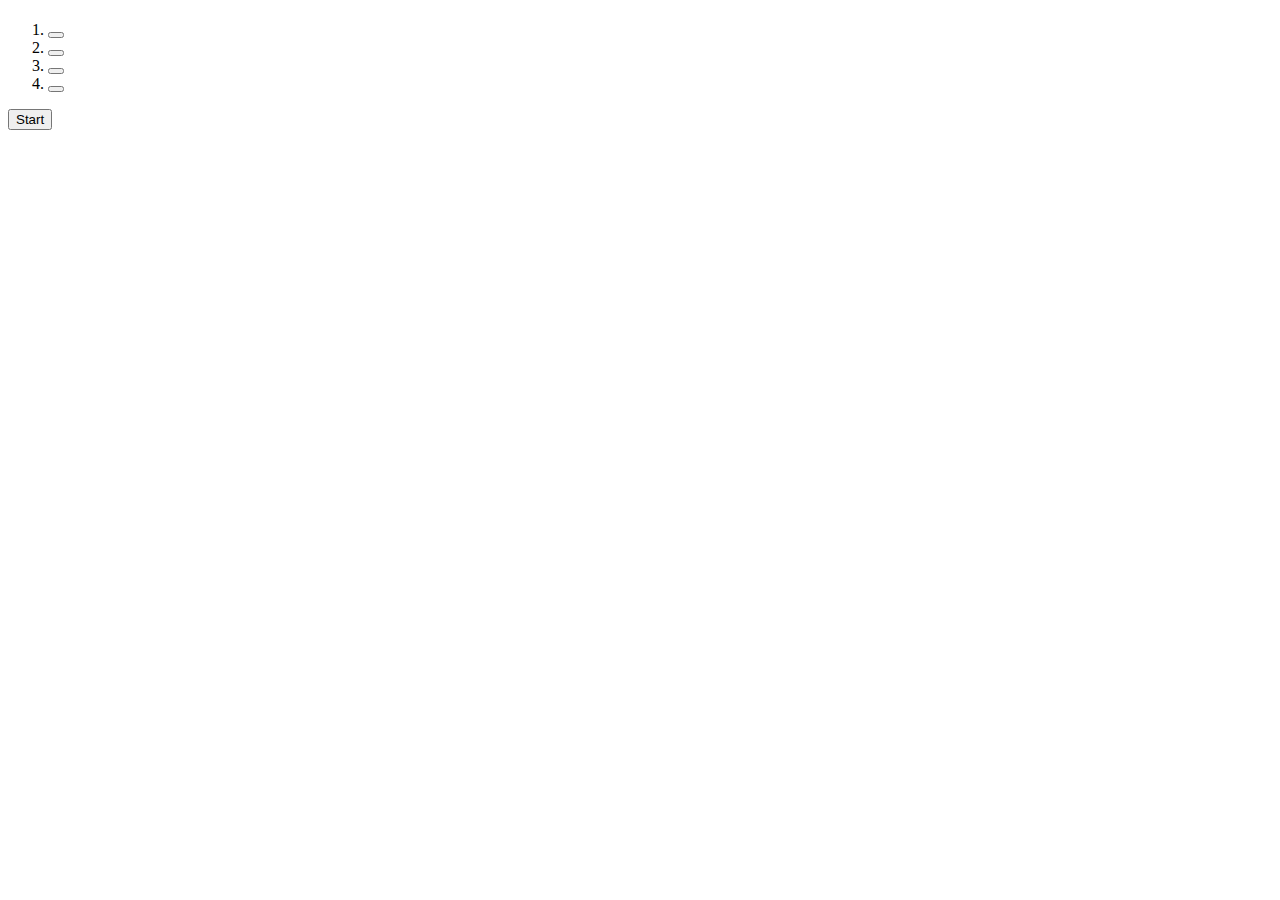
==== index.html @ 2d3dd642 "first night of work on project" ====
<!DOCTYPE html>
<html lang="en">
<head>
    <meta charset="UTF-8">
    <meta http-equiv="X-UA-Compatible" content="IE=edge">
    <meta name="viewport" content="width=device-width, initial-scale=1.0">
    <title>Document</title>
</head>
<body>
    <h1 class="question"></h1>
    <ol>
        <li><button class="answerOne"></button></li>
        <li><button class="answerTwo"></button></li>
        <li><button class="answerThree"></button></li>
        <li><button class="answerFour"></button></li>
    </ol>
    <button onclick="displayQuestion(0)">
        Start
    </button>
    <footer>
        <h3 class="timer"></h3>
    </footer>
    <script src="./assets/script.js"></script>
</body>
</html>
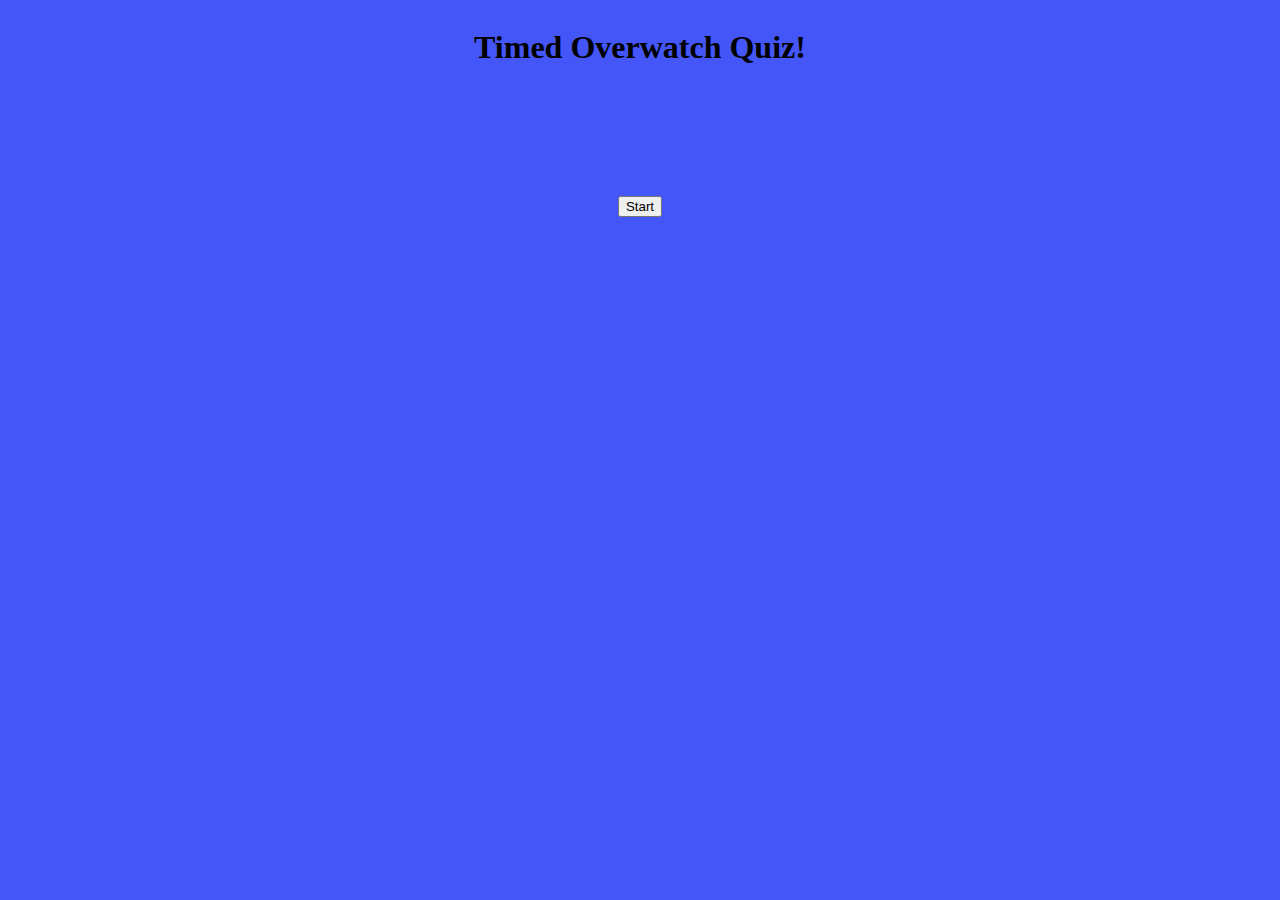
==== commit 88e9ecc6: "potentially final version of project" ====
--- a/index.html
+++ b/index.html
@@ -4,19 +4,26 @@
     <meta charset="UTF-8">
     <meta http-equiv="X-UA-Compatible" content="IE=edge">
     <meta name="viewport" content="width=device-width, initial-scale=1.0">
-    <title>Document</title>
+    <link rel="stylesheet" href="./assets/style.css">
+    <title>Timed Quiz</title>
 </head>
 <body>
-    <h1 class="question"></h1>
-    <ol>
-        <li><button class="answerOne"></button></li>
-        <li><button class="answerTwo"></button></li>
-        <li><button class="answerThree"></button></li>
-        <li><button class="answerFour"></button></li>
-    </ol>
-    <button onclick="displayQuestion(0)">
+    <h1>Timed Overwatch Quiz!</h1>
+    <div id="questionBox">
+        <h2 class="question"></h2>
+        <ol>
+            <li><button class="answerOne" onclick="nextQuestion(this.id)"></button></li>
+            <li><button class="answerTwo" onclick="nextQuestion(this.id)"></button></li>
+            <li><button class="answerThree" onclick="nextQuestion(this.id)"></button></li>
+            <li><button class="answerFour" onclick="nextQuestion(this.id)"></button></li>
+        </ol>
+    </div>
+    <button class="start">
         Start
     </button>
+    <a href="./scores.html" target="_self"><button class="end">
+        End
+    </button></a>
     <footer>
         <h3 class="timer"></h3>
     </footer>
--- a/assets/style.css
+++ b/assets/style.css
@@ -0,0 +1,18 @@
+.end {
+    visibility: hidden;
+}
+
+#questionBox {
+    visibility: hidden;
+}
+
+body {
+    display: flex;
+    flex-direction: column;
+    align-items: center;
+    background-color: rgb(68, 86, 247);
+}
+
+h1 {
+    justify-content: center;
+}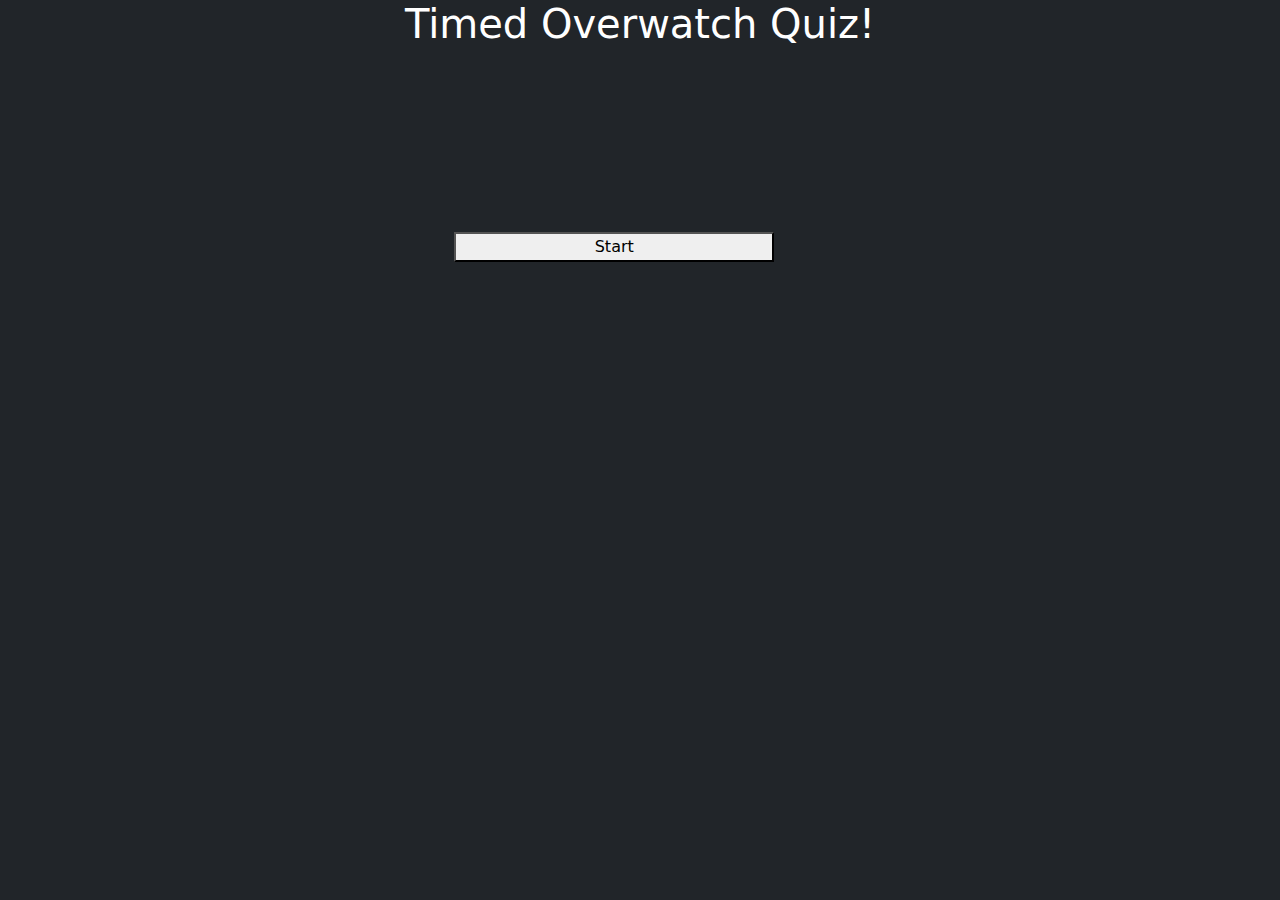
==== commit 0e217967: "final edits to pages for style" ====
--- a/index.html
+++ b/index.html
@@ -4,29 +4,34 @@
     <meta charset="UTF-8">
     <meta http-equiv="X-UA-Compatible" content="IE=edge">
     <meta name="viewport" content="width=device-width, initial-scale=1.0">
+    <link rel="stylesheet" href="https://cdn.jsdelivr.net/npm/bootstrap@5.1.3/dist/css/bootstrap.min.css">
     <link rel="stylesheet" href="./assets/style.css">
     <title>Timed Quiz</title>
 </head>
-<body>
-    <h1>Timed Overwatch Quiz!</h1>
-    <div id="questionBox">
+<body class="bg-dark">
+    <main  class="d-flex  flex-column text-center bg-dark text-white">
+    <h1 class="justify--center">Timed Overwatch Quiz!</h1>
+    <div id="questionBox" class="">
         <h2 class="question"></h2>
-        <ol>
-            <li><button class="answerOne" onclick="nextQuestion(this.id)"></button></li>
-            <li><button class="answerTwo" onclick="nextQuestion(this.id)"></button></li>
-            <li><button class="answerThree" onclick="nextQuestion(this.id)"></button></li>
-            <li><button class="answerFour" onclick="nextQuestion(this.id)"></button></li>
+        <ol class="justify-content-center bg-light p-3 my-3">
+            <li><button class="answerOne my-2" onclick="nextQuestion(this.id)"></button></li>
+            <li><button class="answerTwo my-2" onclick="nextQuestion(this.id)"></button></li>
+            <li><button class="answerThree my-2" onclick="nextQuestion(this.id)"></button></li>
+            <li><button class="answerFour my-2" onclick="nextQuestion(this.id)"></button></li>
         </ol>
     </div>
-    <button class="start">
+    <div class="justify-content-center">
+    <button class="start w-25">
         Start
     </button>
     <a href="./scores.html" target="_self"><button class="end">
         End
     </button></a>
-    <footer>
-        <h3 class="timer"></h3>
+    </div>
+    <footer class="fixed-bottom">
+        <h3 class="timer fixed-bottom text-center text-light bg-dark"></h3>
     </footer>
+    <script src="https://cdn.jsdelivr.net/npm/bootstrap@5.1.3/dist/js/bootstrap.bundle.min.js" integrity="sha384-ka7Sk0Gln4gmtz2MlQnikT1wXgYsOg+OMhuP+IlRH9sENBO0LRn5q+8nbTov4+1p" crossorigin="anonymous"></script>
     <script src="./assets/script.js"></script>
 </body>
 </html>--- a/assets/style.css
+++ b/assets/style.css
@@ -4,15 +4,4 @@
 
 #questionBox {
     visibility: hidden;
-}
-
-body {
-    display: flex;
-    flex-direction: column;
-    align-items: center;
-    background-color: rgb(68, 86, 247);
-}
-
-h1 {
-    justify-content: center;
 }